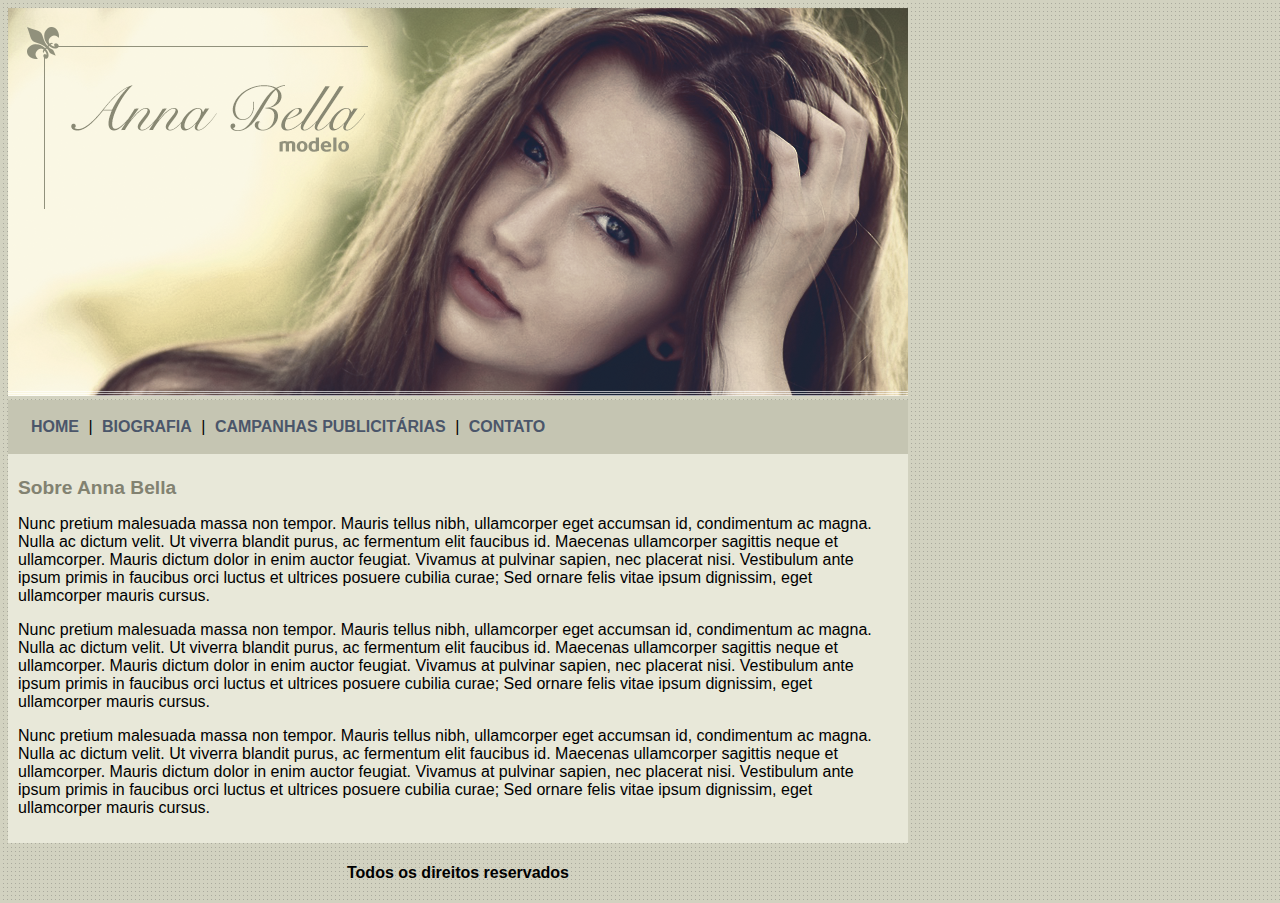
==== index.html @ 923c3126 "Anna Bella" ====
<!DOCTYPE html>
<html>

    <head>

        <title>Anna Bella Oficial</title>
        <meta charset="utf-8">
        
        <link rel="stylesheet" type="text/css" href="estilo.css"

    </head>

    <body>

        <div id="principal">

            <img src="imagens/capa.png">

            <div id="menu">

                <a href="index.html">HOME</a> |
                <a href="biografia.html">BIOGRAFIA</a> |
                <a href="campanhas-publicitarias.html">CAMPANHAS PUBLICITÁRIAS</a> |
                <a href="contato.html">CONTATO</a>

            </div>

            <div id="conteudo"><!--inicio conteudo-->

                <h1>Sobre Anna Bella</h1>

                <p>
                    Nunc pretium malesuada massa non tempor. Mauris tellus nibh, ullamcorper eget accumsan id, condimentum ac magna. Nulla ac dictum velit. Ut viverra blandit purus, ac fermentum elit faucibus id. Maecenas ullamcorper sagittis neque et ullamcorper. Mauris dictum dolor in enim auctor feugiat. Vivamus at pulvinar sapien, nec placerat nisi. Vestibulum ante ipsum primis in faucibus orci luctus et ultrices posuere cubilia curae; Sed ornare felis vitae ipsum dignissim, eget ullamcorper mauris cursus.
                </p>

                <p>
                    Nunc pretium malesuada massa non tempor. Mauris tellus nibh, ullamcorper eget accumsan id, condimentum ac magna. Nulla ac dictum velit. Ut viverra blandit purus, ac fermentum elit faucibus id. Maecenas ullamcorper sagittis neque et ullamcorper. Mauris dictum dolor in enim auctor feugiat. Vivamus at pulvinar sapien, nec placerat nisi. Vestibulum ante ipsum primis in faucibus orci luctus et ultrices posuere cubilia curae; Sed ornare felis vitae ipsum dignissim, eget ullamcorper mauris cursus.
                </p>

                <p>
                    Nunc pretium malesuada massa non tempor. Mauris tellus nibh, ullamcorper eget accumsan id, condimentum ac magna. Nulla ac dictum velit. Ut viverra blandit purus, ac fermentum elit faucibus id. Maecenas ullamcorper sagittis neque et ullamcorper. Mauris dictum dolor in enim auctor feugiat. Vivamus at pulvinar sapien, nec placerat nisi. Vestibulum ante ipsum primis in faucibus orci luctus et ultrices posuere cubilia curae; Sed ornare felis vitae ipsum dignissim, eget ullamcorper mauris cursus.
                </p>

            </div><!--fim conteudo-->

            <div id="rodape">
                <h4>Todos os direitos reservados</h4>
            </div>

        </div>

    </body>

</html>
---- estilo.css ----
body{
    background: #d2d2c1 url('imagens/fundo.png');
    font: 16px Arial, Helvetica, sans-serif;
}

#principal{
    width: 900px;
}

#menu{
    background: #c5c5b2;
    padding: 18px;
}

#conteudo{
    background: #e8e8d9;
    padding: 10px;
}

#rodape{
    text-align: center;
}

a{
    color: #4b566a;
    text-decoration: none;
    font-weight: bold;
    padding: 5px;
}

.centralizar{
    text-align: center;
}

.img-campanha{
    border: 10px solid #c3c3ae;
}

h1{
    color: #828271;
    font-size: 1.2em;
}
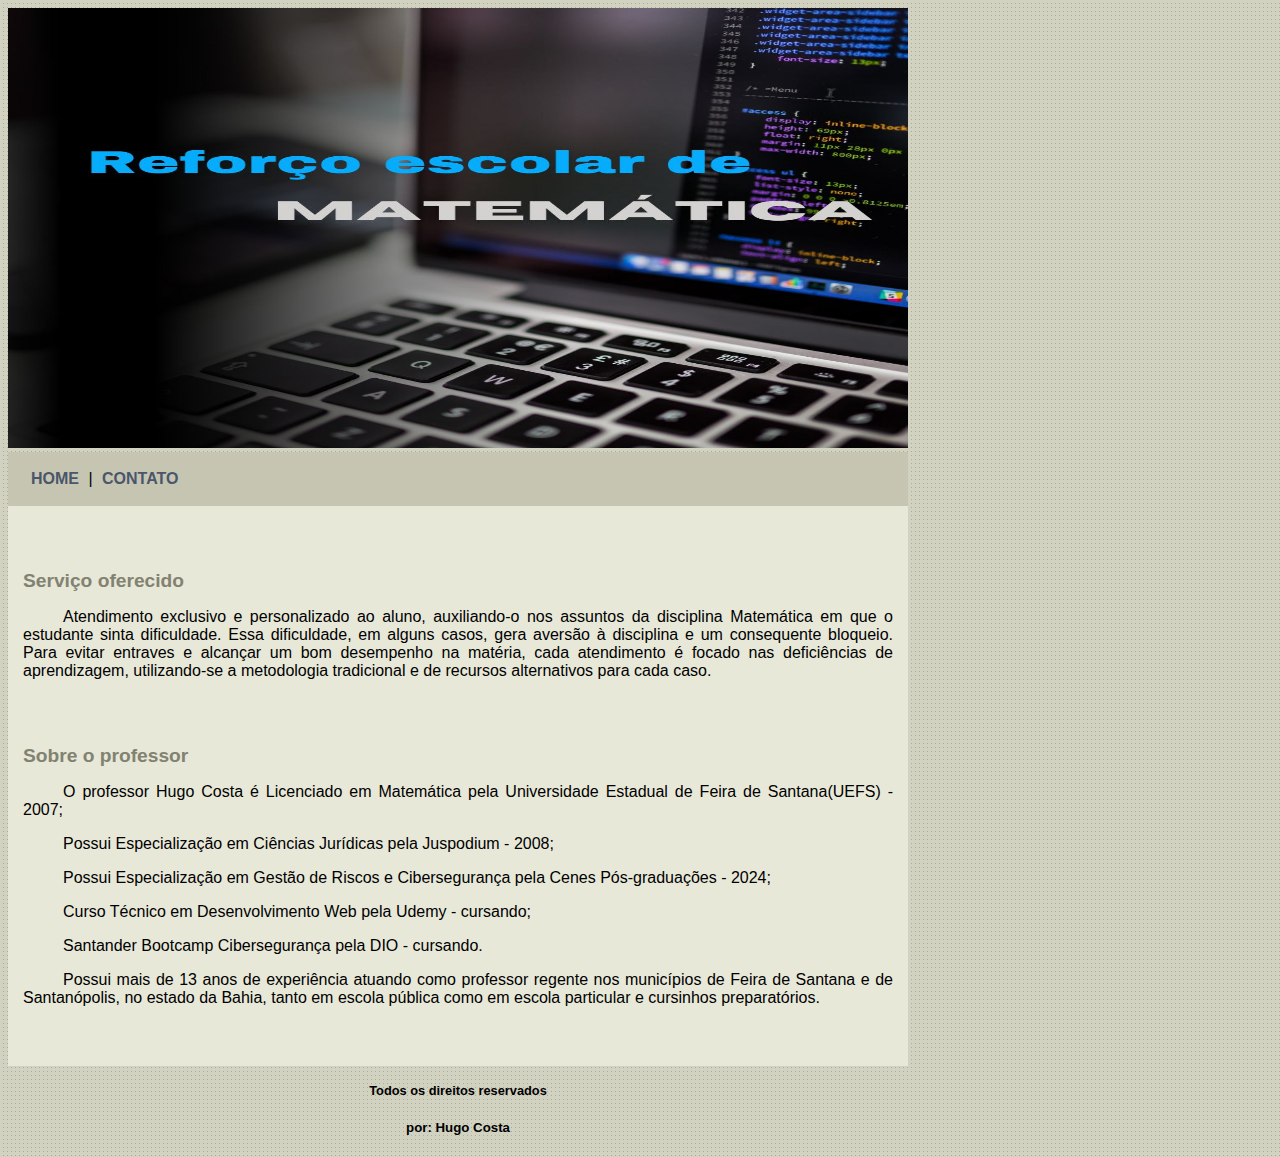
==== commit 913f73cc: "Reforço Matemática" ====
--- a/index.html
+++ b/index.html
@@ -1,12 +1,14 @@
 <!DOCTYPE html>
-<html>
+<html lang="pt-br">
 
     <head>
 
-        <title>Anna Bella Oficial</title>
+        <title>Reforço escolar de Matemática</title>
         <meta charset="utf-8">
+        <meta name="viewport" content="width=device-width, initial-scale=1, shrink-to-fit=no">
         
-        <link rel="stylesheet" type="text/css" href="estilo.css"
+        <link rel="stylesheet" type="text/css" href="estilo.css">
+
 
     </head>
 
@@ -14,37 +16,55 @@
 
         <div id="principal">
 
-            <img src="imagens/capa.png">
+            <img src="imagens/Capa-Reforço.jpg" class="Capa-Reforço">
 
             <div id="menu">
 
                 <a href="index.html">HOME</a> |
-                <a href="biografia.html">BIOGRAFIA</a> |
-                <a href="campanhas-publicitarias.html">CAMPANHAS PUBLICITÁRIAS</a> |
                 <a href="contato.html">CONTATO</a>
 
             </div>
 
-            <div id="conteudo"><!--inicio conteudo-->
+            <div id="conteudo">
+                <br>
+                <br>
 
-                <h1>Sobre Anna Bella</h1>
+                <h1>Serviço oferecido</h1>
+                
+                <p>
+                    Atendimento exclusivo e personalizado ao aluno, auxiliando-o nos assuntos da disciplina Matemática em que o estudante sinta dificuldade.
+                    Essa dificuldade, em alguns casos, gera aversão à disciplina e um consequente bloqueio. Para evitar entraves e alcançar um bom desempenho na matéria, cada atendimento é focado nas deficiências de aprendizagem, utilizando-se a metodologia tradicional e de recursos alternativos para cada caso.
+                </p>
+                <br>
+                <br>
+                
+                <h1>Sobre o professor</h1>
 
                 <p>
-                    Nunc pretium malesuada massa non tempor. Mauris tellus nibh, ullamcorper eget accumsan id, condimentum ac magna. Nulla ac dictum velit. Ut viverra blandit purus, ac fermentum elit faucibus id. Maecenas ullamcorper sagittis neque et ullamcorper. Mauris dictum dolor in enim auctor feugiat. Vivamus at pulvinar sapien, nec placerat nisi. Vestibulum ante ipsum primis in faucibus orci luctus et ultrices posuere cubilia curae; Sed ornare felis vitae ipsum dignissim, eget ullamcorper mauris cursus.
+                    O professor Hugo Costa é Licenciado em Matemática pela Universidade Estadual de Feira de Santana(UEFS) - 2007;
+                </p>
+                <p>
+                    Possui Especialização em Ciências Jurídicas pela Juspodium - 2008;
+                </p>
+                <p>
+                    Possui Especialização em Gestão de Riscos e Cibersegurança pela Cenes Pós-graduações - 2024;
+                </p>
+                <p>
+                    Curso Técnico em Desenvolvimento Web pela Udemy - cursando;
+                </p>
+                <p>
+                    Santander Bootcamp Cibersegurança pela DIO - cursando.
                 </p>
 
                 <p>
-                    Nunc pretium malesuada massa non tempor. Mauris tellus nibh, ullamcorper eget accumsan id, condimentum ac magna. Nulla ac dictum velit. Ut viverra blandit purus, ac fermentum elit faucibus id. Maecenas ullamcorper sagittis neque et ullamcorper. Mauris dictum dolor in enim auctor feugiat. Vivamus at pulvinar sapien, nec placerat nisi. Vestibulum ante ipsum primis in faucibus orci luctus et ultrices posuere cubilia curae; Sed ornare felis vitae ipsum dignissim, eget ullamcorper mauris cursus.
+                    Possui mais de 13 anos de experiência atuando como professor regente nos municípios de Feira de Santana e de Santanópolis, no estado da Bahia, tanto em escola pública como em escola particular e cursinhos preparatórios.
                 </p>
 
-                <p>
-                    Nunc pretium malesuada massa non tempor. Mauris tellus nibh, ullamcorper eget accumsan id, condimentum ac magna. Nulla ac dictum velit. Ut viverra blandit purus, ac fermentum elit faucibus id. Maecenas ullamcorper sagittis neque et ullamcorper. Mauris dictum dolor in enim auctor feugiat. Vivamus at pulvinar sapien, nec placerat nisi. Vestibulum ante ipsum primis in faucibus orci luctus et ultrices posuere cubilia curae; Sed ornare felis vitae ipsum dignissim, eget ullamcorper mauris cursus.
-                </p>
-
-            </div><!--fim conteudo-->
+            </div>
 
             <div id="rodape">
                 <h4>Todos os direitos reservados</h4>
+                <h5>por: Hugo Costa</h5>
             </div>
 
         </div>
--- a/estilo.css
+++ b/estilo.css
@@ -1,6 +1,7 @@
 body{
     background: #d2d2c1 url('imagens/fundo.png');
     font: 16px Arial, Helvetica, sans-serif;
+    
 }
 
 #principal{
@@ -14,11 +15,15 @@
 
 #conteudo{
     background: #e8e8d9;
-    padding: 10px;
+    width: 870px;
+    height: 530px;
+    padding: 15px;
+
 }
 
 #rodape{
     text-align: center;
+   
 }
 
 a{
@@ -33,10 +38,34 @@
 }
 
 .img-campanha{
-    border: 10px solid #c3c3ae;
+    height: 350px;
+    width: 280px;
+    border: 8px solid #c3c3ae;
+    float:right;
 }
 
 h1{
     color: #828271;
     font-size: 1.2em;
+}
+
+.Capa-Reforço{
+    height: 440px;
+    width: 900px;
+}
+
+.Capa2{
+    height: 440px;
+    width: 900px;
+}
+
+
+h4{
+    color: hwb(0 0% 100%);
+    font-size: 0.8em;
+}
+
+p{
+    text-align: justify;
+    text-indent: 40px;
 }